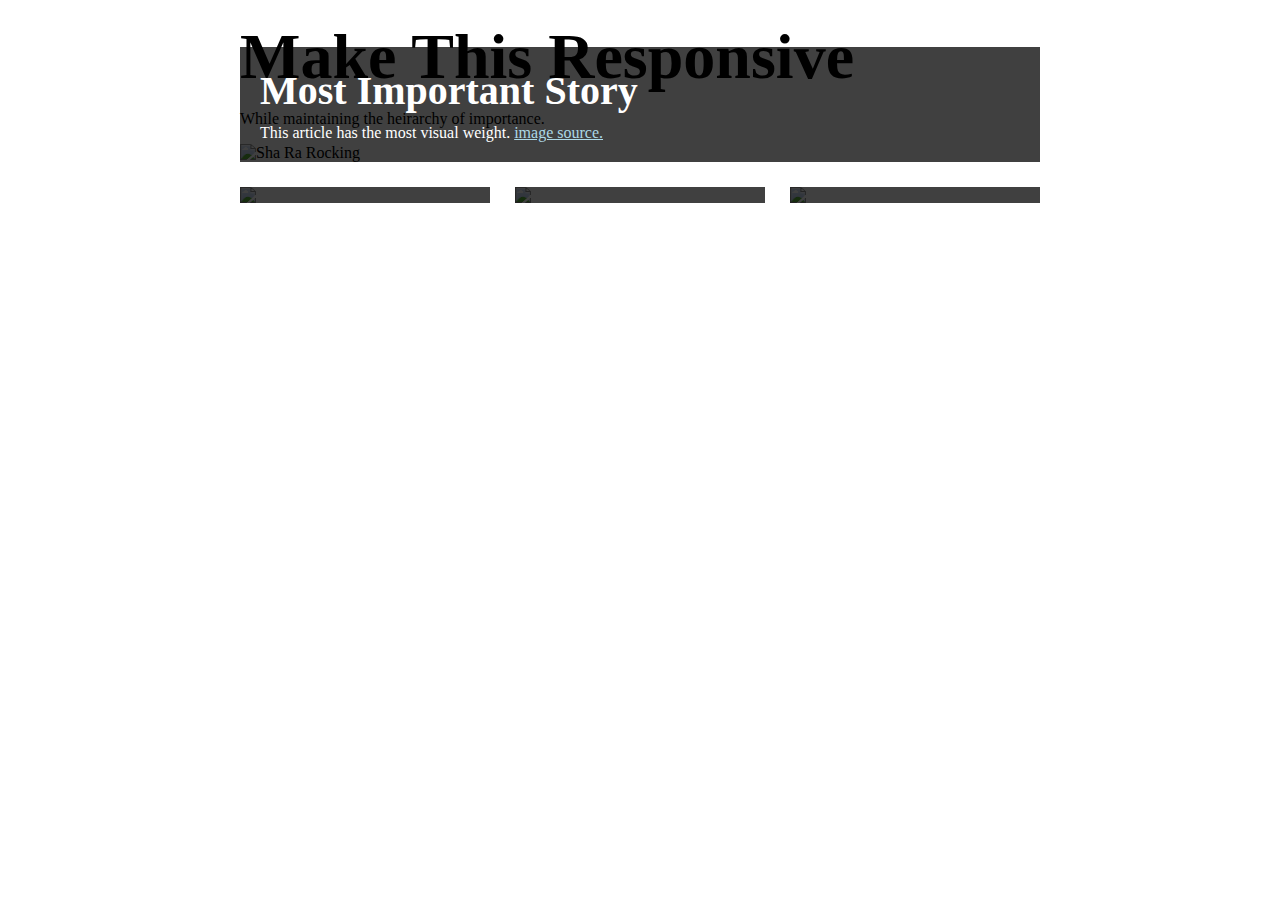
==== test2/index.html @ 18bab369 "Initial commit" ====
<html>
  <head>
    <!-- import the webpage's stylesheet -->
    <link rel="stylesheet" href="style.css" />
  </head>
  <body>
    <div class="page-wrap">
      <h1>Make This Responsive</h1>

      <p>While maintaining the heirarchy of importance.</p>

      <article class="main-story">
        <img
          src="https://f.cl.ly/items/2e3c2a1Z0D1H3u0W2K12/shera.jpg"
          alt="Sha Ra Rocking"
        />

        <div class="story-intro">
          <h1>Most Important Story</h1>
          <p>
            This article has the most visual weight.
            <a href="http://nebezial.deviantart.com/art/she-ra-115867096"
              >image source.</a
            >
          </p>
        </div>
      </article>

      <section class="sub-stories">
        <article class="sub-story">
          <img src="http://placekitten.com/250/350" />
          <div class="story-intro">
            <h2>Less Important Story</h2>
            <p>This story has less visual weight.</p>
          </div>
        </article>

        <article class="sub-story">
          <img src="http://placecage.com/250/350" />
          <div class="story-intro">
            <h2>Less Important Story</h2>
            <p>This story has less visual weight.</p>
          </div>
        </article>

        <article class="sub-story last">
          <img src="http://placebear.com/250/350" />
          <div class="story-intro">
            <h2>Less Important Story</h2>
            <p>This story has less visual weight.</p>
          </div>
        </article>
      </section>
    </div>
  </body>
</html>
---- test2/style.css ----
* {
  box-sizing: border-box;
}

.page-wrap {
  width: 800px;
  margin: 20px auto;
}

.main-story {
  position: relative;
  margin: 0 0 25px 0;
}

img {
  display: block;
}

a {
  color: lightblue;
}

.story-intro {
  position: absolute;
  bottom: 0;
  left: 0;
  width: 100%;
  background: rgba(0, 0, 0, 0.75);
  padding: 20px;
  color: white;
}

h1 {
  font-size: 4em;
}
h1,
h2 {
  margin: 0 0 10px 0;
}

.story-intro h1 {
  font-size: 2.5em;
}
.story-intro p {
  margin: 0;
}

.sub-stories {
  overflow: hidden;
  margin: 0 0 25px 0;
}

.sub-story {
  float: left;
  width: 250px;
  margin-right: 25px;
  position: relative;
  font-size: 80%;
}

.last {
  margin-right: 0;
}
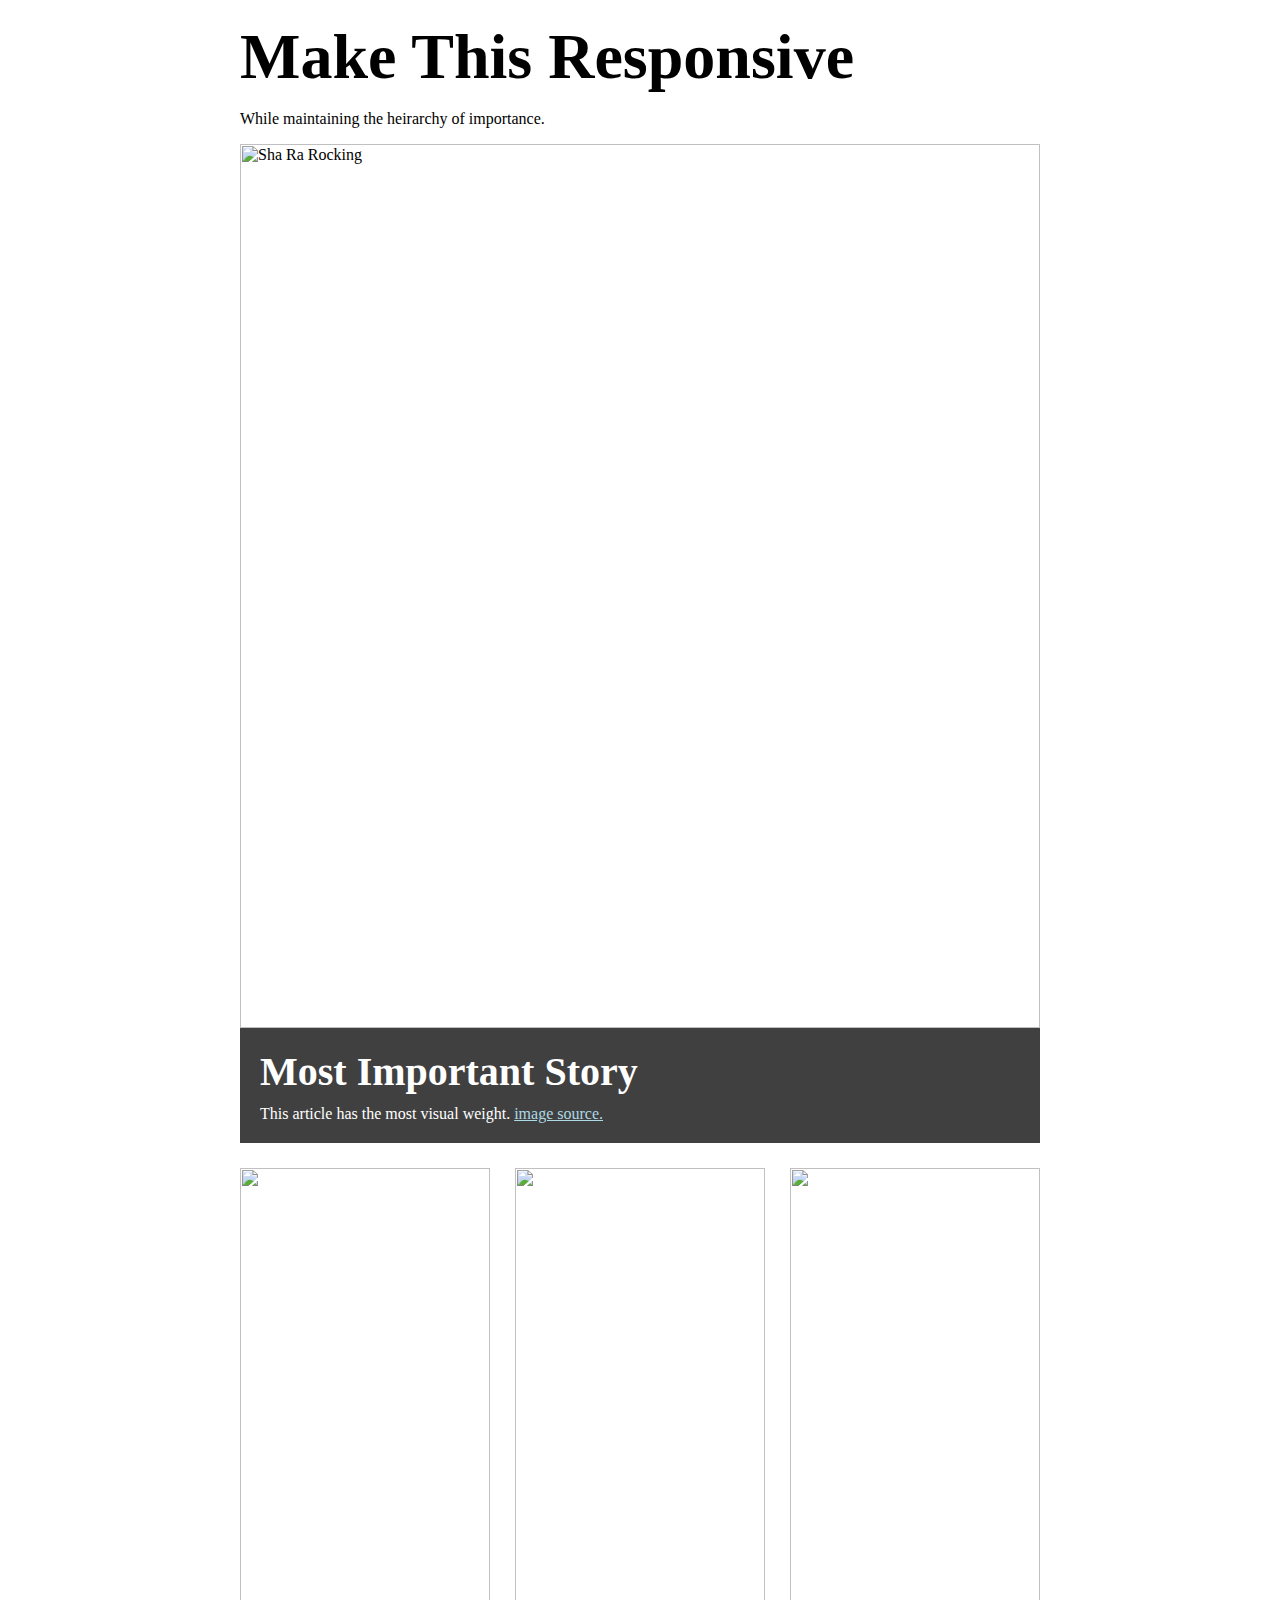
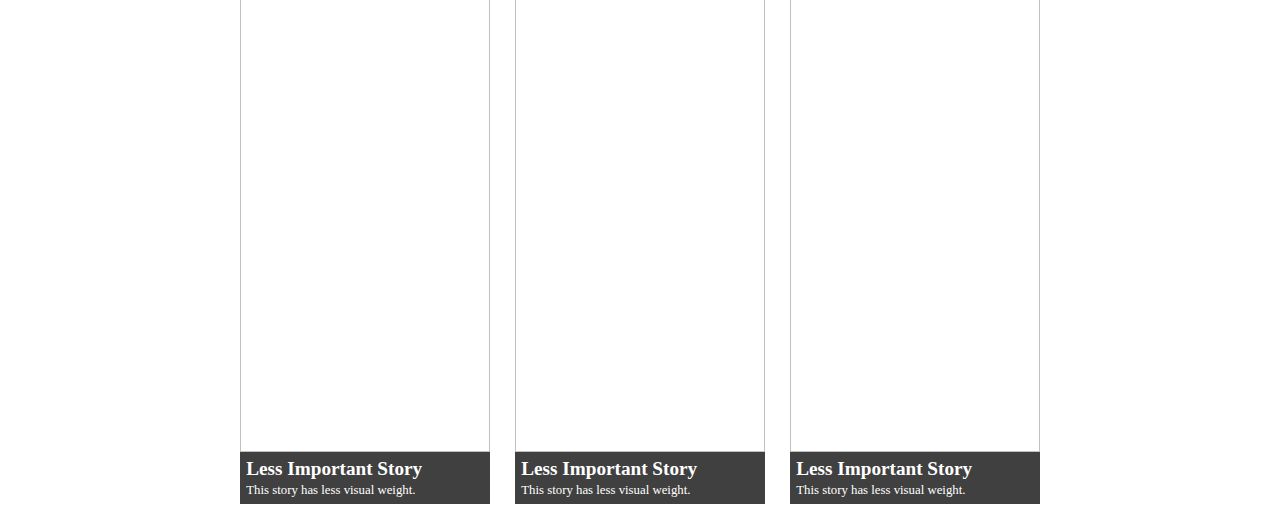
==== commit d0b66447: "My answers" ====
--- a/test2/index.html
+++ b/test2/index.html
@@ -2,6 +2,7 @@
   <head>
     <!-- import the webpage's stylesheet -->
     <link rel="stylesheet" href="style.css" />
+    <meta name="viewport" content="width=device-width, initial-scale=1">
   </head>
   <body>
     <div class="page-wrap">
@@ -36,7 +37,7 @@
         </article>
 
         <article class="sub-story">
-          <img src="http://placecage.com/250/350" />
+          <img src="https://www.placecage.com/250/350" />
           <div class="story-intro">
             <h2>Less Important Story</h2>
             <p>This story has less visual weight.</p>
@@ -44,7 +45,7 @@
         </article>
 
         <article class="sub-story last">
-          <img src="http://placebear.com/250/350" />
+          <img src="http://www.placecage.com/250/350" />
           <div class="story-intro">
             <h2>Less Important Story</h2>
             <p>This story has less visual weight.</p>
--- a/test2/style.css
+++ b/test2/style.css
@@ -8,12 +8,13 @@
 }
 
 .main-story {
-  position: relative;
-  margin: 0 0 25px 0;
+  /* position: relative; */
+  margin: 0 0 3.125% 0;
 }
 
 img {
   display: block;
+  width: 100%;
 }
 
 a {
@@ -21,12 +22,12 @@
 }
 
 .story-intro {
-  position: absolute;
+  /* position: absolute; */
   bottom: 0;
   left: 0;
   width: 100%;
   background: rgba(0, 0, 0, 0.75);
-  padding: 20px;
+  padding: 2.5%;
   color: white;
 }
 
@@ -35,7 +36,7 @@
 }
 h1,
 h2 {
-  margin: 0 0 10px 0;
+  margin: 0 0 1.25% 0;
 }
 
 .story-intro h1 {
@@ -47,17 +48,37 @@
 
 .sub-stories {
   overflow: hidden;
-  margin: 0 0 25px 0;
+  margin: 0 0 3.125% 0;
 }
 
 .sub-story {
   float: left;
-  width: 250px;
-  margin-right: 25px;
-  position: relative;
+  width: 31.25%;
+  margin-right: 3.125%;
+  /* position: relative; */
   font-size: 80%;
 }
 
 .last {
   margin-right: 0;
 }
+
+@media (max-width: 500px){
+  .sub-story {
+    float: left;
+    width: 100%;
+    /* position: relative; */
+    font-size: 10vw;
+    padding: 3.125%;
+  }
+  img{
+    width: 100%;
+  }
+  h1{
+    font-size: 30vw;
+  }
+  .story-intro h1 {
+    font-size: 20vw;
+  }
+}
+
